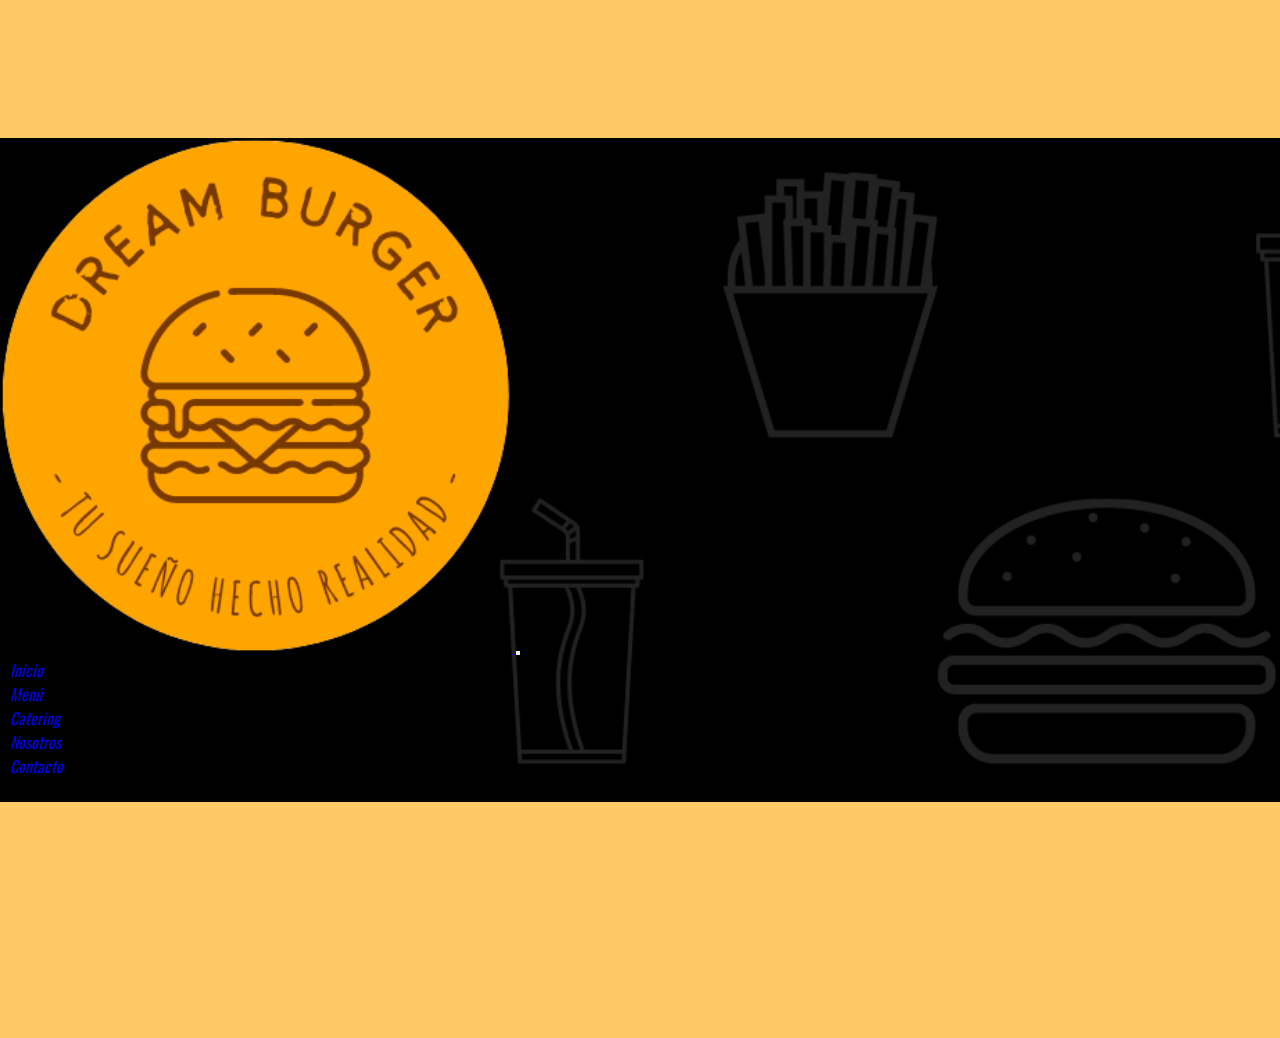
==== secciones/catering.html @ f8cc12c6 "aplicandoJavascript" ====
<!DOCTYPE html>
<html lang="en">
<head>
    <meta charset="UTF-8">
    <meta http-equiv="X-UA-Compatible" content="IE=edge">
    <meta name="viewport" content="width=device-width, initial-scale=1.0">
    <meta name="description" content="Conoce nuestro servicio de catering con las hamburguesas mas ricas de Buenos Aires a un precio accesible. hechale un vistazo a nuestros combos y precios. Comunicate con nosotros.">
    <meta name="keywords" content="dreamburger, hamburguesa, hamburgueseria, comida, local, palermo, catering, eventos, combos, servicio">
    <link rel="stylesheet" href="https://use.fontawesome.com/releases/v6.1.1/css/all.css" integrity="sha384-/frq1SRXYH/bSyou/HUp/hib7RVN1TawQYja658FEOodR/FQBKVqT9Ol+Oz3Olq5" crossorigin="anonymous"/>
    <link href="https://cdn.jsdelivr.net/npm/bootstrap@5.2.0-beta1/dist/css/bootstrap.min.css" rel="stylesheet" integrity="sha384-0evHe/X+R7YkIZDRvuzKMRqM+OrBnVFBL6DOitfPri4tjfHxaWutUpFmBp4vmVor" crossorigin="anonymous">
    <link href="https://unpkg.com/aos@2.3.1/dist/aos.css" rel="stylesheet">
    <link rel="stylesheet" href="../estilos/estilos.css">
    <title>DreamBurger | Catering</title>
</head>
<body>

    <header>

        <nav class="navbar navbar-expand-lg backNav">
            <div class="container-fluid">
                <a class="navbar-brand w-25 p-0" href="../index.html">
                    <img src="../img/logondb.png" class="imglogo" alt="logoDreamBurger">
                </a>
                <button class="navbar-toggler bg-warning" type="button" data-bs-toggle="collapse" data-bs-target="#navbarNav" aria-controls="navbarNav" aria-expanded="false" aria-label="Toggle navigation">
                <span class="navbar-toggler-icon"></span>
                </button>
                <div class="collapse navbar-collapse m-3 d-lg-flex justify-content-end" id="navbarNav">
                    <ul class="navbar-nav text-uppercase fs-3">
                        <li class="nav-item">
                            <a class="nav-link active text-warning seccionesNav" href="../index.html">Inicio</a>
                        </li>
                        <li class="nav-item">
                            <a class="nav-link active text-warning seccionesNav" href="./menu.html">Menú</a>
                        </li>
                        <li class="nav-item">
                            <a class="nav-link active text-warning seccionesNav" href="./catering.html">Catering</a>
                        </li>
                        <li class="nav-item">
                            <a class="nav-link active text-warning seccionesNav" href="./nosotros.html">Nosotros</a>
                        </li>
                        <li class="nav-item">
                            <a class="nav-link active text-warning seccionesNav" href="./contacto.html">Contacto</a>
                        </li>
                        <li class="nav-item">
                            <a class="nav-link active text-warning seccionesNav" href="#">
                                <i class="fa-solid fa-cart-shopping"></i>
                            </a>
                        </li>
                    </ul>
                </div>
            </div>
        </nav>

    </header>

    
    <div class="row g-0">

        <div class="col">

            <div id="carouselExampleControls" class="carousel slide carouselCatering" data-bs-ride="carousel">
                <div class="carousel-inner">
                  <div class="carousel-item active">
                    <img src="../img/carouselcatering1.png" class="d-block w-100" alt="Servicio de catering">
                  </div>
                  <div class="carousel-item">
                    <img src="../img/carouselcatering2.png" class="d-block w-100" alt="Eventos: familiares, casamientos y empresariales">
                  </div>
                </div>
                <button class="carousel-control-prev" type="button" data-bs-target="#carouselExampleControls" data-bs-slide="prev">
                  <span class="carousel-control-prev-icon" aria-hidden="true"></span>
                  <span class="visually-hidden">Previous</span>
                </button>
                <button class="carousel-control-next" type="button" data-bs-target="#carouselExampleControls" data-bs-slide="next">
                  <span class="carousel-control-next-icon" aria-hidden="true"></span>
                  <span class="visually-hidden">Next</span>
                </button>
            </div>
    
        </div>

    </div>

    <div class="container-fluid">

        
        <div class="row">

            <div class="col d-flex justify-content-center">
                <h1 class="h1Cat mt-5 p-2">COMBOS Y PRECIOS</h1>
            </div>

        </div>

        <div class="row d-flex justify-content-center">

            <div class="col-10">

                <table class="table table-dark table-bordered border-warning text-center text-warning my-5 shadow">
                    <thead data-aos="fade-right">
                        <tr class="fs-3">
                        <th scope="col">N°</th>
                        <th scope="col">COMBOS</th>
                        <th scope="col">PRECIOS u.</th>
                        </tr>
                    </thead>
                    <tbody>
                        <tr class="fs-4" data-aos="fade-left">
                            <th scope="row">1</th>
                            <td>SIMPLE</td>
                            <td>$ 250</td>
                        </tr>
                        <tr class="fs-4" data-aos="fade-right">
                            <th scope="row">2</th>
                            <td>TRADICIONAL</td>
                            <td>$ 350</td>
                        </tr>
                        <tr class="fs-4" data-aos="fade-left">
                            <th scope="row">3</th>
                            <td>FULL</td>
                            <td>$ 450</td>
                        </tr>
                    </tbody>
                </table>

            </div>

        </div>    


        <div class="row">

            <div class="col">
            
                <article class="artlistInfo p-4 my-4 shadow">

                    <ul class="fs-3">

                        <li>La cantidad de combos se indica a la hora de realizar el pedido.</li>
                        <li>Se recomienda calcular un combo por persona.</li>
                        <li>Los combos contienen:

                            <ul class="ms-lg-5 ms-sm-2">
                                <li>Simple: Hamburguesa.</li>
                                <li>Tradicional: Hamburguesa + Guarnición de papas fritas.</li>
                                <li>Full: Hamburguesa + Guarnición de papas fritas + Bebida.</li>
                            </ul>

                        </li>

                    </ul>

                </article>    

            </div>
        
        </div>

        <div class="row">

            <div class="col divContacto my-5">

                <a class="aContacto aAnim shadow" href="contacto.html">Consultanos</a>
            
            </div>

        </div>    

    </div>

    <footer>

        <div class="logosRedesFlex" >    

            <a href="https://www.instagram.com/" target="_blank">
                <i class="fa-brands fa-instagram"></i>
            </a>

            <a href="https://www.facebook.com/" target="_blank">
                <i class="fa-brands fa-facebook-square"></i>
            </a>

            <a href="https://twitter.com/" target="_blank">
                <i class="fa-brands fa-twitter-square"></i>
            </a>

            <a href="https://wa.me/541138752819" target="_blank">
                <i class="fa-brands fa-whatsapp-square"></i>
            </a>

        </div>

        <p>Derechos de autor</p>


    </footer>
   
    <script src="https://cdn.jsdelivr.net/npm/bootstrap@5.2.0-beta1/dist/js/bootstrap.bundle.min.js" integrity="sha384-pprn3073KE6tl6bjs2QrFaJGz5/SUsLqktiwsUTF55Jfv3qYSDhgCecCxMW52nD2" crossorigin="anonymous"></script>
    <script src="https://unpkg.com/aos@2.3.1/dist/aos.js"></script>
    <script>
        AOS.init();
    </script>
</body>
</html>
---- estilos/estilos.css ----
@import url("https://fonts.googleapis.com/css2?family=Barlow+Condensed:ital,wght@0,300;1,200&family=Island+Moments&family=Oswald:wght@300&display=swap");
* {
  padding: 0;
  margin: 0;
  font-family: 'Oswald', sans-serif;
}

body {
  background-color: rgba(255, 166, 0, 0.603);
  min-height: 100vh;
}

/*header comienzo*/
header {
  width: 100%;
  position: fixed;
  z-index: 1000;
}

.backNav {
  background-image: url(../img/navBackground.png);
  background-size: cover;
}

.imglogo {
  width: 40%;
}

.navbar-nav {
  -webkit-box-align: center;
      -ms-flex-align: center;
          align-items: center;
}

.seccionesNav {
  text-decoration: none;
  font-style: italic;
  margin: 10px;
  -webkit-transition: all;
  transition: all;
  -webkit-transition-duration: 0.5s;
          transition-duration: 0.5s;
}

.seccionesNav:hover {
  -webkit-transform: scale(1.3);
          transform: scale(1.3);
}

/*header fin*/
/*footer comienzo*/
footer {
  background-image: url(../img/navBackground.png);
  background-size: cover;
  height: 100px;
  margin-bottom: 0;
  width: 100%;
}

footer .logosRedesFlex {
  display: -webkit-box;
  display: -ms-flexbox;
  display: flex;
  -ms-flex-line-pack: start;
      align-content: flex-start;
  -webkit-box-align: center;
      -ms-flex-align: center;
          align-items: center;
  -ms-flex-pack: distribute;
      justify-content: space-around;
  height: 70%;
}

footer .logosRedesFlex a {
  -webkit-transition: all;
  transition: all;
  -webkit-transition-duration: 0.3s;
          transition-duration: 0.3s;
}

footer .logosRedesFlex a:hover {
  -webkit-transform: scale(1.2);
          transform: scale(1.2);
}

footer .logosRedesFlex a i {
  font-size: 55px;
  color: #ffa600;
  margin-top: 10px;
  height: 10px;
}

footer p {
  margin: 0px 10px 0px 10px;
  text-align: right;
  position: relative;
  font-size: 1em;
  color: rgba(255, 166, 0, 0.603);
}

/*footer fin*/
/* animaciones botones color negro para navegar por las secciones */
.aAnim:hover {
  background-color: rgba(255, 166, 0, 0.603);
  color: black;
}

/* menu comienzo */
.containerMenu {
  padding-top: 15%;
}

.h1ap {
  font-size: 3rem;
  font-weight: bold;
  text-align: center;
  text-transform: uppercase;
  text-shadow: 0px 3px 5px;
}

.h2ap {
  font-size: 2rem;
  font-weight: bold;
  text-align: center;
  text-transform: uppercase;
  text-shadow: 0px 3px 5px;
  margin: 15px;
}

.titcards {
  display: -webkit-box;
  display: -ms-flexbox;
  display: flex;
  font-size: 2.5rem;
  text-align: center;
  -webkit-box-align: center;
      -ms-flex-align: center;
          align-items: center;
  -webkit-box-pack: center;
      -ms-flex-pack: center;
          justify-content: center;
  margin: 30px;
  border-top: solid 4px black;
  border-bottom: solid 4px black;
  border-radius: 10px;
  text-transform: uppercase;
}

.artaptexto {
  margin: 45px;
  font-size: 25px;
}

.cardshb {
  display: -webkit-box;
  display: -ms-flexbox;
  display: flex;
  -webkit-box-orient: horizontal;
  -webkit-box-direction: normal;
      -ms-flex-direction: row;
          flex-direction: row;
  -ms-flex-pack: distribute;
      justify-content: space-around;
  -webkit-box-align: center;
      -ms-flex-align: center;
          align-items: center;
}

.card {
  height: 23rem;
  margin: 15px 0px 15px 0px;
}

.selectdeli {
  display: -webkit-box;
  display: -ms-flexbox;
  display: flex;
  -webkit-box-orient: horizontal;
  -webkit-box-direction: normal;
      -ms-flex-direction: row;
          flex-direction: row;
  -webkit-box-pack: justify;
      -ms-flex-pack: justify;
          justify-content: space-between;
}

.animImg {
  -webkit-transition: all;
  transition: all;
  -webkit-transition-duration: 0.8s;
          transition-duration: 0.8s;
}

.animImg:hover {
  -webkit-transform: scale(1.2);
          transform: scale(1.2);
}

.carritoMenu {
  font-size: 35px;
  border-radius: 30px;
  border: double #5c2900;
  border-width: 5px;
  padding: 10px;
  font-weight: bold;
  margin: 30px 0 50px 0px;
  text-transform: uppercase;
  text-decoration: none;
  color: #ffc107;
  background-color: black;
}

.offCanv {
  background: -webkit-gradient(linear, left top, left bottom, from(#fbdb71), to(white));
  background: linear-gradient(#fbdb71, white);
}

.offCanv .bodyCarrito ul {
  list-style: none;
}

.offCanv .bodyCarrito p {
  margin-left: 9%;
}

/* Menu fin */
/* catering comienzo*/
.carouselCatering {
  margin-top: 10.8%;
}

.h1Cat {
  font-style: italic;
  font-size: 2rem;
  text-shadow: 2px 2px 5px;
  text-align: center;
  border-top: 3px solid black;
  border-bottom: 3px solid black;
  border-radius: 10px;
}

tr:hover td {
  background-color: rgba(255, 166, 0, 0.603);
  color: black;
}

.artlistInfo {
  border: 8px groove #642d00;
  border-radius: 20px;
  background: -webkit-gradient(linear, left top, left bottom, from(#ffeeda), to(#ffd06b));
  background: linear-gradient(#ffeeda, #ffd06b);
}

.divContacto {
  text-align: center;
}

.aContacto {
  font-size: 35px;
  border-radius: 30px;
  border: double #5c2900;
  border-width: 5px;
  padding: 10px;
  font-weight: bold;
  margin: 30px;
  text-transform: uppercase;
  text-decoration: none;
  color: #ffc107;
  background-color: black;
}

/* catering fin */
/* Nosotros comienzo */
.containerNos {
  padding-top: 15%;
}

.h1nosotros {
  font-size: 3rem;
  text-align: center;
  font-weight: bold;
  border-top: 4px solid black;
  border-bottom: 4px solid black;
  border-radius: 15px;
  text-shadow: 2px 2px 5px;
}

.vidNosotros {
  border: 10px ridge #9c4600;
  border-radius: 5px;
  width: 550px;
  height: 315px;
}

.rowVideo {
  background: -webkit-gradient(linear, left top, left bottom, from(#070500), to(rgba(255, 153, 0, 0.692)));
  background: linear-gradient(#070500, rgba(255, 153, 0, 0.692));
}

.abotonesNosotros {
  border-radius: 30px;
  border: double #5c2900;
  border-width: 5px;
  -ms-flex-item-align: center;
      -ms-grid-row-align: center;
      align-self: center;
  width: 25%;
}

/* Nosotros Fin */
/* Contacto comienzo */
.containerCont {
  padding-top: 15%;
}

.h2form {
  font-style: italic;
}

.formcont {
  background-color: #ffe5bd;
  border-radius: 10px;
}

.resertc {
  margin-left: 10px;
}

.listaCont {
  font-size: 20px;
}

.iconContacto {
  color: black;
  font-size: 2.5rem;
}

.redesCont {
  display: -webkit-box;
  display: -ms-flexbox;
  display: flex;
  -ms-flex-pack: distribute;
      justify-content: space-around;
  height: 80px;
  -webkit-box-align: center;
      -ms-flex-align: center;
          align-items: center;
  border-right: black;
}

.iconWpp {
  color: black;
}

.colForm {
  margin-bottom: 5%;
}

.colCont {
  border-left: 8px solid black;
  border-top: 2px solid black;
  border-bottom: 5px solid black;
  border-radius: 20px;
  margin-bottom: 5%;
}

/* contacto fin */
/* inicio comienzo */
.carouselInicio {
  margin-top: 10.8%;
}

.h1Index, .h2index {
  font-size: 3rem;
  border-top: solid 4px black;
  border-bottom: solid 4px black;
  border-radius: 10px;
  text-shadow: 2px 2px 5px;
}

.h2index {
  font-size: 28px;
}

.imgSecciones {
  border-radius: 15px;
  -webkit-transition: all;
  transition: all;
  -webkit-transition-duration: 0.3s;
          transition-duration: 0.3s;
}

.imgSecciones:hover {
  -webkit-transform: scale(1.04);
          transform: scale(1.04);
}

/* inicio fin */
/* MEDIA QUERYS*/
@media (max-width: 992px) {
  .seccionesNav {
    -webkit-transition: none;
    transition: none;
    -webkit-transition-duration: none;
            transition-duration: none;
    margin: 0;
  }
  .seccionesNav:hover {
    -webkit-transform: none;
            transform: none;
  }
  .colCont {
    border-left: none;
    border-top: 3px solid black;
    border-bottom: 3px solid black;
  }
}

@media (max-width: 830px) {
  /* inicio comienzo */
  .h1Index, .h2index {
    font-size: 35px;
  }
  .h2index {
    font-size: 20px;
  }
  /* inicio fin */
  .carouselCatering {
    margin-top: 11.7%;
  }
  /* nosotros comienzo */
  .containerNos {
    padding-top: 20%;
  }
  .abotonesNosotros {
    width: 50%;
  }
  /* nosotros fin */
}

@media (max-width: 630px) {
  /* inicio comienzo */
  .h1Index, .h2index {
    font-size: 30px;
  }
  .h2index {
    font-size: 19px;
  }
  .titcards {
    font-size: 30px;
  }
  /* inicio fin */
  /* menu comienzo */
  .artaptexto {
    display: -webkit-box;
    display: -ms-flexbox;
    display: flex;
    -ms-flex-item-align: center;
        align-self: center;
    -webkit-box-orient: vertical;
    -webkit-box-direction: normal;
        -ms-flex-direction: column;
            flex-direction: column;
    margin: 40px;
    font-size: 20px;
  }
  /* menu fin */
  /*footer comienzo*/
  footer .logosRedesFlex a i {
    font-size: 40px;
  }
  footer p {
    font-size: 10px;
  }
  /*footer fin*/
}

@media (max-width: 500px) {
  .carouselInicio {
    margin-top: 12.9%;
  }
  .containerMenu {
    padding-top: 18%;
  }
  .carouselCatering {
    margin-top: 12.9%;
  }
  /* nosotros comienzo */
  .h1nosotros {
    font-size: 2.1rem;
  }
  .abotonesNosotros {
    width: 70%;
  }
  /* nosotros fin */
}

@media (max-width: 350px) {
  .h1Index, .h2index {
    font-size: 25px;
    margin-bottom: 10px;
  }
  .h2index {
    font-size: 18px;
  }
  /* menu comienzo */
  .h1ap {
    font-size: 2.4rem;
  }
  /* menu fin */
  .h1nosotros {
    font-size: 1.5rem;
  }
}
/*# sourceMappingURL=estilos.css.map */
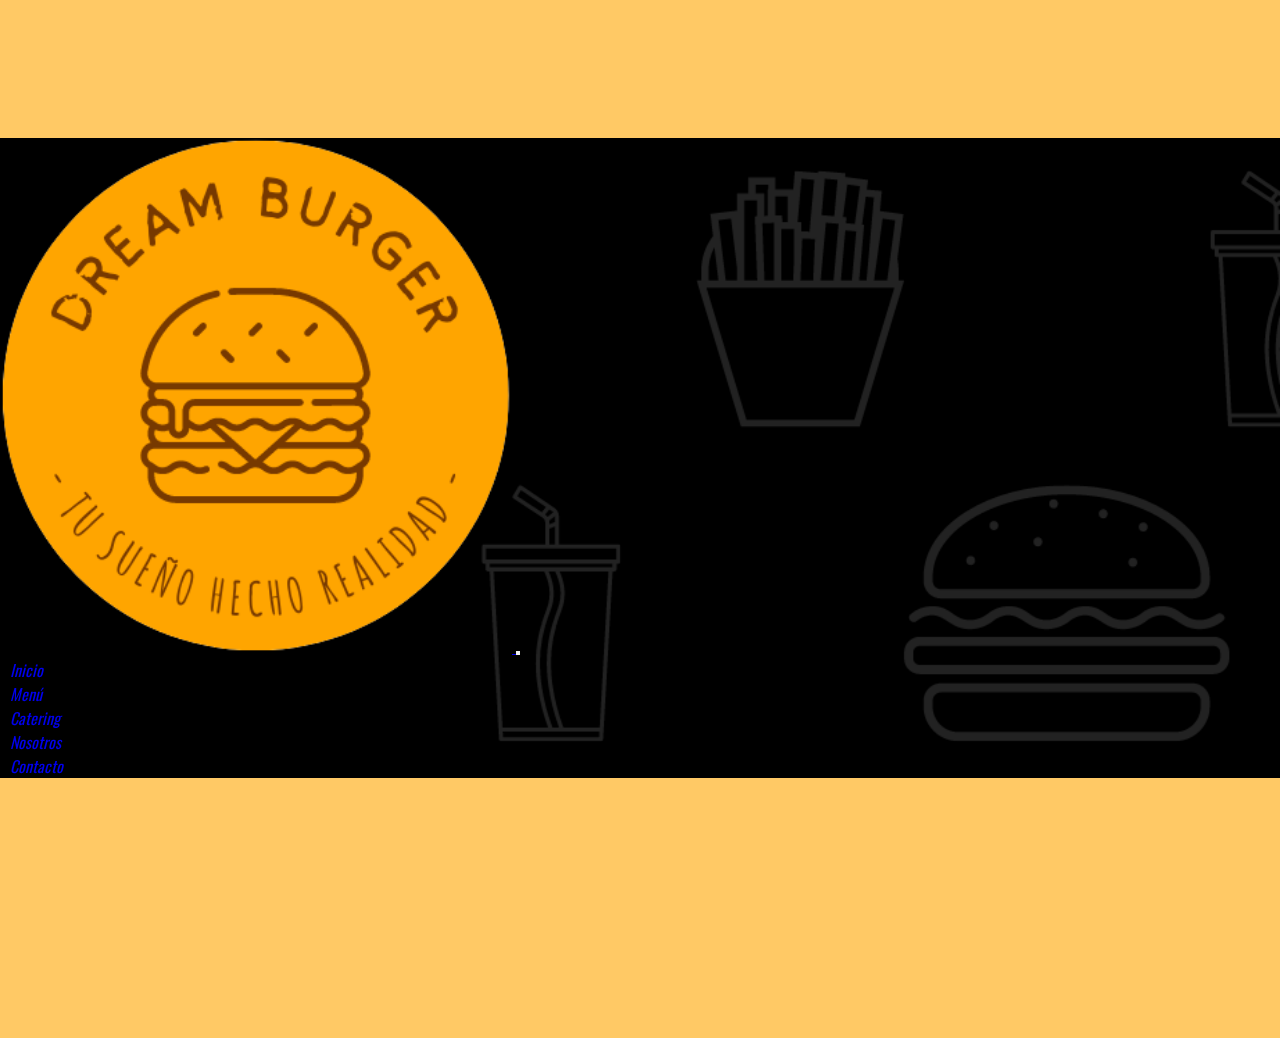
==== commit 980db17f: "ProductoFinal" ====
--- a/secciones/catering.html
+++ b/secciones/catering.html
@@ -40,11 +40,6 @@
                         </li>
                         <li class="nav-item">
                             <a class="nav-link active text-warning seccionesNav" href="./contacto.html">Contacto</a>
-                        </li>
-                        <li class="nav-item">
-                            <a class="nav-link active text-warning seccionesNav" href="#">
-                                <i class="fa-solid fa-cart-shopping"></i>
-                            </a>
                         </li>
                     </ul>
                 </div>
--- a/estilos/estilos.css
+++ b/estilos/estilos.css
@@ -2,7 +2,7 @@
 * {
   padding: 0;
   margin: 0;
-  font-family: 'Oswald', sans-serif;
+  font-family: "Oswald", sans-serif;
 }
 
 body {
@@ -27,24 +27,18 @@
 }
 
 .navbar-nav {
-  -webkit-box-align: center;
-      -ms-flex-align: center;
-          align-items: center;
+  align-items: center;
 }
 
 .seccionesNav {
   text-decoration: none;
   font-style: italic;
   margin: 10px;
-  -webkit-transition: all;
   transition: all;
-  -webkit-transition-duration: 0.5s;
-          transition-duration: 0.5s;
-}
-
+  transition-duration: 0.5s;
+}
 .seccionesNav:hover {
-  -webkit-transform: scale(1.3);
-          transform: scale(1.3);
+  transform: scale(1.3);
 }
 
 /*header fin*/
@@ -56,40 +50,26 @@
   margin-bottom: 0;
   width: 100%;
 }
-
 footer .logosRedesFlex {
-  display: -webkit-box;
-  display: -ms-flexbox;
   display: flex;
-  -ms-flex-line-pack: start;
-      align-content: flex-start;
-  -webkit-box-align: center;
-      -ms-flex-align: center;
-          align-items: center;
-  -ms-flex-pack: distribute;
-      justify-content: space-around;
+  align-content: flex-start;
+  align-items: center;
+  justify-content: space-around;
   height: 70%;
 }
-
 footer .logosRedesFlex a {
-  -webkit-transition: all;
   transition: all;
-  -webkit-transition-duration: 0.3s;
-          transition-duration: 0.3s;
-}
-
+  transition-duration: 0.3s;
+}
 footer .logosRedesFlex a:hover {
-  -webkit-transform: scale(1.2);
-          transform: scale(1.2);
-}
-
+  transform: scale(1.2);
+}
 footer .logosRedesFlex a i {
   font-size: 55px;
-  color: #ffa600;
+  color: rgb(255, 166, 0);
   margin-top: 10px;
   height: 10px;
 }
-
 footer p {
   margin: 0px 10px 0px 10px;
   text-align: right;
@@ -128,17 +108,11 @@
 }
 
 .titcards {
-  display: -webkit-box;
-  display: -ms-flexbox;
   display: flex;
   font-size: 2.5rem;
   text-align: center;
-  -webkit-box-align: center;
-      -ms-flex-align: center;
-          align-items: center;
-  -webkit-box-pack: center;
-      -ms-flex-pack: center;
-          justify-content: center;
+  align-items: center;
+  justify-content: center;
   margin: 30px;
   border-top: solid 4px black;
   border-bottom: solid 4px black;
@@ -152,18 +126,10 @@
 }
 
 .cardshb {
-  display: -webkit-box;
-  display: -ms-flexbox;
   display: flex;
-  -webkit-box-orient: horizontal;
-  -webkit-box-direction: normal;
-      -ms-flex-direction: row;
-          flex-direction: row;
-  -ms-flex-pack: distribute;
-      justify-content: space-around;
-  -webkit-box-align: center;
-      -ms-flex-align: center;
-          align-items: center;
+  flex-direction: row;
+  justify-content: space-around;
+  align-items: center;
 }
 
 .card {
@@ -172,34 +138,23 @@
 }
 
 .selectdeli {
-  display: -webkit-box;
-  display: -ms-flexbox;
   display: flex;
-  -webkit-box-orient: horizontal;
-  -webkit-box-direction: normal;
-      -ms-flex-direction: row;
-          flex-direction: row;
-  -webkit-box-pack: justify;
-      -ms-flex-pack: justify;
-          justify-content: space-between;
+  flex-direction: row;
+  justify-content: space-between;
 }
 
 .animImg {
-  -webkit-transition: all;
   transition: all;
-  -webkit-transition-duration: 0.8s;
-          transition-duration: 0.8s;
-}
-
+  transition-duration: 0.8s;
+}
 .animImg:hover {
-  -webkit-transform: scale(1.2);
-          transform: scale(1.2);
+  transform: scale(1.2);
 }
 
 .carritoMenu {
   font-size: 35px;
   border-radius: 30px;
-  border: double #5c2900;
+  border: double rgb(92, 41, 0);
   border-width: 5px;
   padding: 10px;
   font-weight: bold;
@@ -211,16 +166,51 @@
 }
 
 .offCanv {
-  background: -webkit-gradient(linear, left top, left bottom, from(#fbdb71), to(white));
-  background: linear-gradient(#fbdb71, white);
-}
-
+  background: linear-gradient(rgb(251, 219, 113), white);
+}
 .offCanv .bodyCarrito ul {
   list-style: none;
-}
-
+  padding: 0 2% 0 2%;
+}
 .offCanv .bodyCarrito p {
-  margin-left: 9%;
+  margin-left: 2%;
+  border-radius: 5px;
+  width: 40%;
+}
+
+.alertaToast {
+  color: black;
+  font-size: 19px;
+  font-style: italic;
+  font-weight: bold;
+  border-radius: 5px;
+  background: linear-gradient(320deg, #ffffa4 0, #ffffa2 8.33%, #ffffa0 16.67%, #ffffa0 25%, #edffa0 33.33%, #d3ff9f 41.67%, #b9f29d 50%, #a1e29b 58.33%, #8dd599 66.67%, #7bc999 75%, #6cbf99 83.33%, #60b79a 91.67%, #56b19c 100%);
+  padding: 1% 2% 0.9% 0;
+}
+.alertaToast img {
+  width: 80px;
+  height: 70px;
+}
+
+.alertaToastDatos {
+  color: black;
+  font-size: 25px;
+  font-style: italic;
+  border-radius: 10px;
+  background: linear-gradient(320deg, #ffffa4 0, #ffffa2 8.33%, #ffffa0 16.67%, #ffffa0 25%, #edffa0 33.33%, #d3ff9f 41.67%, #b9f29d 50%, #a1e29b 58.33%, #8dd599 66.67%, #7bc999 75%, #6cbf99 83.33%, #60b79a 91.67%, #56b19c 100%);
+}
+
+.alertaToastDatosError {
+  color: black;
+  font-size: 25px;
+  font-style: italic;
+  border-radius: 10px;
+  background: radial-gradient(circle at 120.71% 50%, #d7c35d 0, #deba54 8.33%, #e4b04d 16.67%, #e9a546 25%, #ed9841 33.33%, #f0893e 41.67%, #f2793c 50%, #f3673d 58.33%, #f35542 66.67%, #f34249 75%, #f22b52 83.33%, #f0065d 91.67%, #ec0069 100%);
+}
+
+.swal2-styled.swal2-confirm.confirmBtn {
+  color: black;
+  background: radial-gradient(circle at 104.17% 95.45%, #e4f995 0, #e8ee84 10%, #ebe272 20%, #eed560 30%, #f1c64e 40%, #f2b53c 50%, #f3a42c 60%, #f69221 70%, #f8801d 80%, #fb6e20 90%, #fd5b27 100%);
 }
 
 /* Menu fin */
@@ -245,10 +235,9 @@
 }
 
 .artlistInfo {
-  border: 8px groove #642d00;
+  border: 8px groove rgb(100, 45, 0);
   border-radius: 20px;
-  background: -webkit-gradient(linear, left top, left bottom, from(#ffeeda), to(#ffd06b));
-  background: linear-gradient(#ffeeda, #ffd06b);
+  background: linear-gradient(rgb(255, 238, 218), rgb(255, 208, 107));
 }
 
 .divContacto {
@@ -258,7 +247,7 @@
 .aContacto {
   font-size: 35px;
   border-radius: 30px;
-  border: double #5c2900;
+  border: double rgb(92, 41, 0);
   border-width: 5px;
   padding: 10px;
   font-weight: bold;
@@ -286,24 +275,21 @@
 }
 
 .vidNosotros {
-  border: 10px ridge #9c4600;
+  border: 10px ridge rgb(156, 70, 0);
   border-radius: 5px;
   width: 550px;
   height: 315px;
 }
 
 .rowVideo {
-  background: -webkit-gradient(linear, left top, left bottom, from(#070500), to(rgba(255, 153, 0, 0.692)));
-  background: linear-gradient(#070500, rgba(255, 153, 0, 0.692));
+  background: linear-gradient(rgb(7, 5, 0), rgba(255, 153, 0, 0.692));
 }
 
 .abotonesNosotros {
   border-radius: 30px;
-  border: double #5c2900;
+  border: double rgb(92, 41, 0);
   border-width: 5px;
-  -ms-flex-item-align: center;
-      -ms-grid-row-align: center;
-      align-self: center;
+  align-self: center;
   width: 25%;
 }
 
@@ -318,7 +304,7 @@
 }
 
 .formcont {
-  background-color: #ffe5bd;
+  background-color: rgb(255, 229, 189);
   border-radius: 10px;
 }
 
@@ -336,15 +322,10 @@
 }
 
 .redesCont {
-  display: -webkit-box;
-  display: -ms-flexbox;
   display: flex;
-  -ms-flex-pack: distribute;
-      justify-content: space-around;
+  justify-content: space-around;
   height: 80px;
-  -webkit-box-align: center;
-      -ms-flex-align: center;
-          align-items: center;
+  align-items: center;
   border-right: black;
 }
 
@@ -384,30 +365,23 @@
 
 .imgSecciones {
   border-radius: 15px;
-  -webkit-transition: all;
   transition: all;
-  -webkit-transition-duration: 0.3s;
-          transition-duration: 0.3s;
-}
-
+  transition-duration: 0.3s;
+}
 .imgSecciones:hover {
-  -webkit-transform: scale(1.04);
-          transform: scale(1.04);
+  transform: scale(1.04);
 }
 
 /* inicio fin */
 /* MEDIA QUERYS*/
 @media (max-width: 992px) {
   .seccionesNav {
-    -webkit-transition: none;
     transition: none;
-    -webkit-transition-duration: none;
-            transition-duration: none;
+    transition-duration: none;
     margin: 0;
   }
   .seccionesNav:hover {
-    -webkit-transform: none;
-            transform: none;
+    transform: none;
   }
   .colCont {
     border-left: none;
@@ -415,7 +389,6 @@
     border-bottom: 3px solid black;
   }
 }
-
 @media (max-width: 830px) {
   /* inicio comienzo */
   .h1Index, .h2index {
@@ -437,7 +410,6 @@
   }
   /* nosotros fin */
 }
-
 @media (max-width: 630px) {
   /* inicio comienzo */
   .h1Index, .h2index {
@@ -452,17 +424,14 @@
   /* inicio fin */
   /* menu comienzo */
   .artaptexto {
-    display: -webkit-box;
-    display: -ms-flexbox;
     display: flex;
-    -ms-flex-item-align: center;
-        align-self: center;
-    -webkit-box-orient: vertical;
-    -webkit-box-direction: normal;
-        -ms-flex-direction: column;
-            flex-direction: column;
+    align-self: center;
+    flex-direction: column;
     margin: 40px;
     font-size: 20px;
+  }
+  .alertaToast {
+    font-size: 15px;
   }
   /* menu fin */
   /*footer comienzo*/
@@ -474,7 +443,6 @@
   }
   /*footer fin*/
 }
-
 @media (max-width: 500px) {
   .carouselInicio {
     margin-top: 12.9%;
@@ -482,6 +450,13 @@
   .containerMenu {
     padding-top: 18%;
   }
+  .alertaToast {
+    font-size: 12px;
+  }
+  .alertaToast img {
+    width: 43px;
+    height: 33px;
+  }
   .carouselCatering {
     margin-top: 12.9%;
   }
@@ -494,7 +469,6 @@
   }
   /* nosotros fin */
 }
-
 @media (max-width: 350px) {
   .h1Index, .h2index {
     font-size: 25px;
@@ -511,5 +485,4 @@
   .h1nosotros {
     font-size: 1.5rem;
   }
-}
-/*# sourceMappingURL=estilos.css.map */+}/*# sourceMappingURL=estilos.css.map */